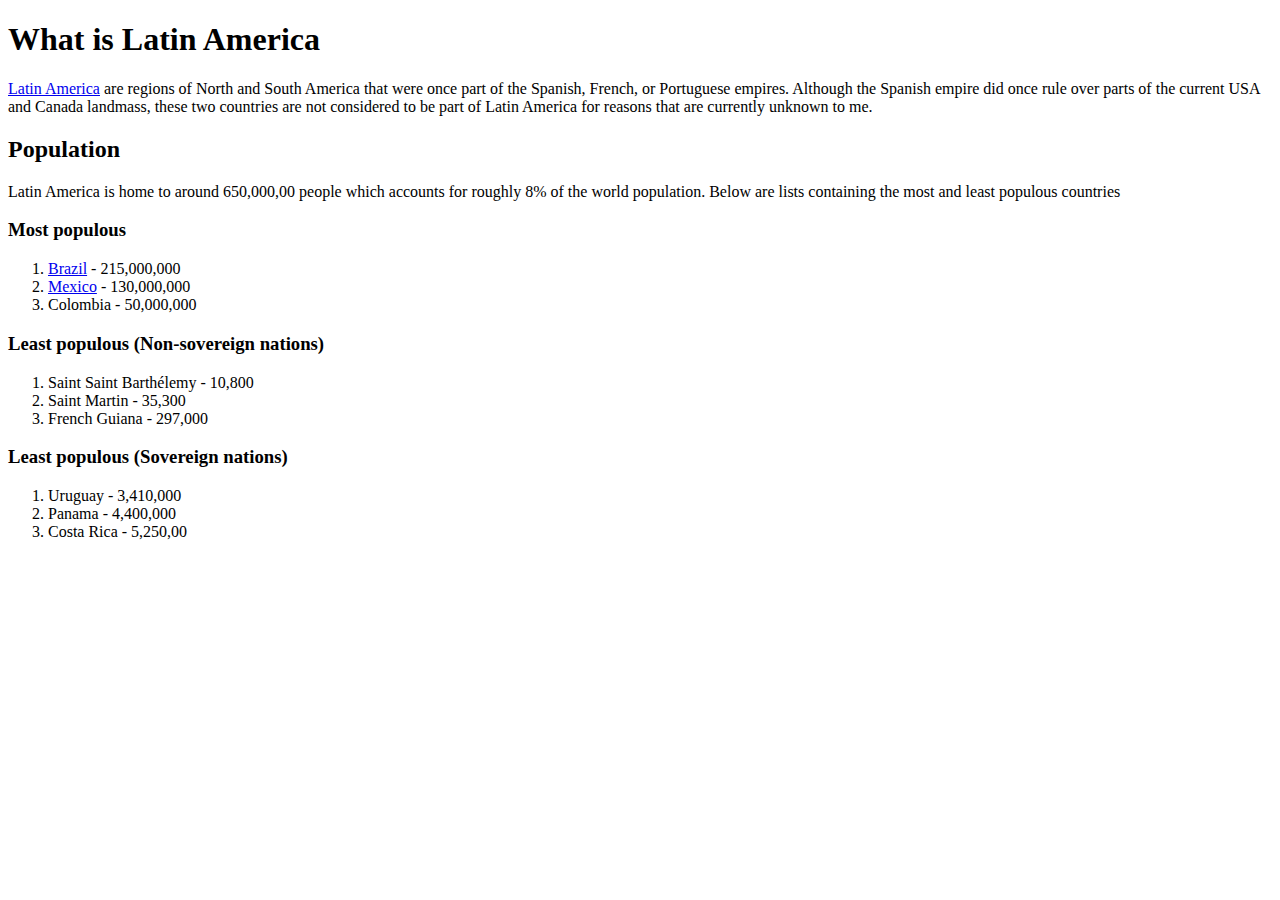
==== index.html @ 635ebf22 "Create and link mexico.html" ====
<!DOCTYPE html>
<html lang="en">
  <head>
    <meta charset="UTF-8">
    <title>Latin America Countries</title>
  </head>

  <body>
    <h1>What is Latin America</h1>
    <p><a href="https://en.wikipedia.org/wiki/Latin_America" target="_blank" rel="noopener noreferrer">Latin America</a> are regions of North and South America that were once part of the Spanish, French, or Portuguese empires. Although the Spanish empire did once rule over parts of the current USA and Canada landmass, these two countries are not considered to be part of Latin America for reasons that are currently unknown to me.</p>

    <h2>Population</h2>
    <p>Latin America is home to around 650,000,00 people which accounts for roughly 8% of the world population. Below  are lists containing the most and least populous countries</p>
    <h3>Most populous</h3>
    <ol>
      <li><a href="./countries/brazil.html">Brazil</a> - 215,000,000</li>
      <li><a href="./countries/mexico.html">Mexico</a> - 130,000,000</li>
      <li>Colombia - 50,000,000</li>
    </ol>
    <h3>Least populous (Non-sovereign nations)</h3>
    <ol>
      <li>Saint Saint Barthélemy - 10,800</li>
      <li>Saint Martin - 35,300</li>
      <li>French Guiana - 297,000</li>
    </ol>
    <h3>Least populous (Sovereign nations)</h3>
    <ol>
      <li>Uruguay - 3,410,000</li>
      <li>Panama - 4,400,000</li>
      <li>Costa Rica - 5,250,00</li>
    </ol>

  </body>
</html>
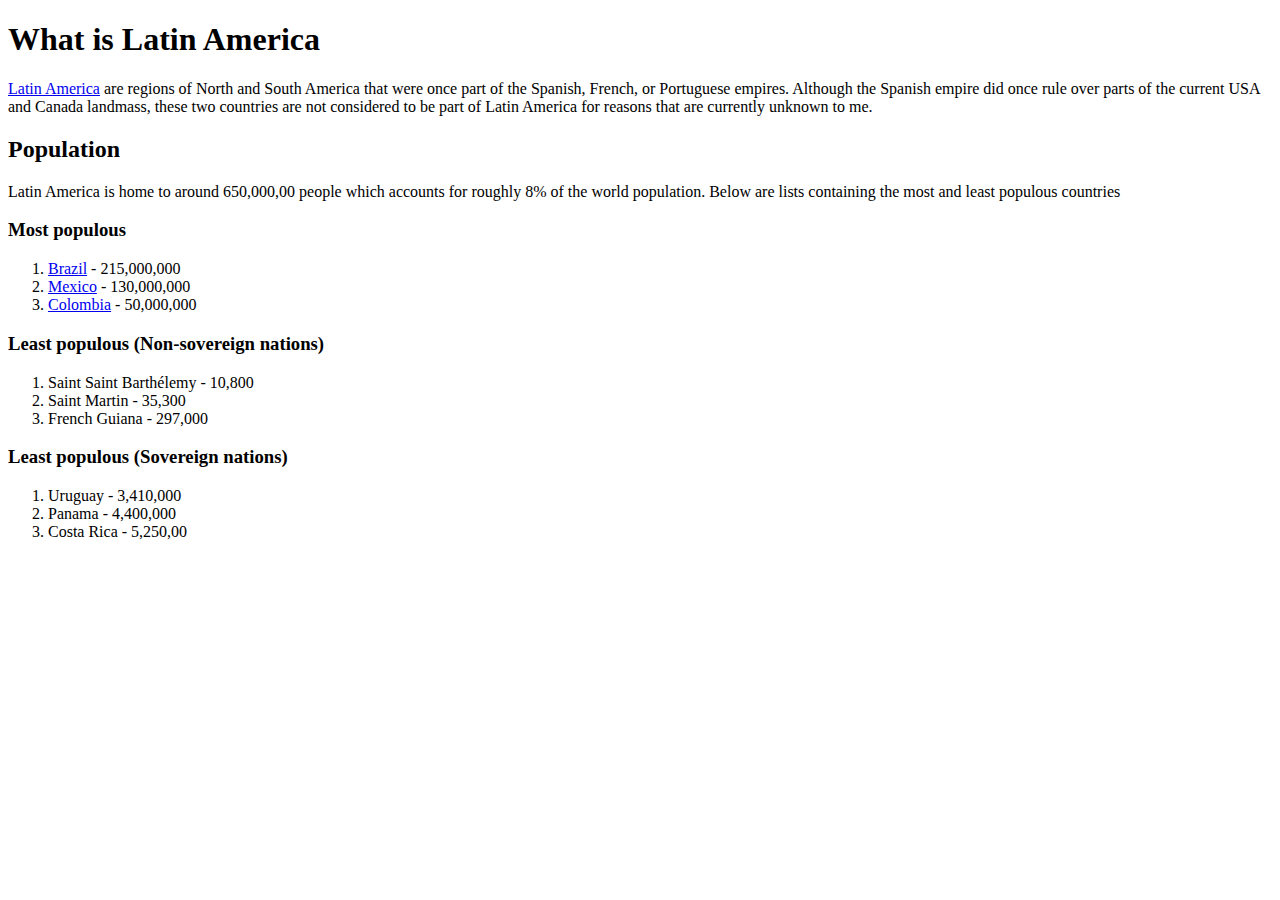
==== commit 09067519: "Create and link colombia.html" ====
--- a/index.html
+++ b/index.html
@@ -15,7 +15,7 @@
     <ol>
       <li><a href="./countries/brazil.html">Brazil</a> - 215,000,000</li>
       <li><a href="./countries/mexico.html">Mexico</a> - 130,000,000</li>
-      <li>Colombia - 50,000,000</li>
+      <li><a href="./countries/colombia.html">Colombia</a> - 50,000,000</li>
     </ol>
     <h3>Least populous (Non-sovereign nations)</h3>
     <ol>
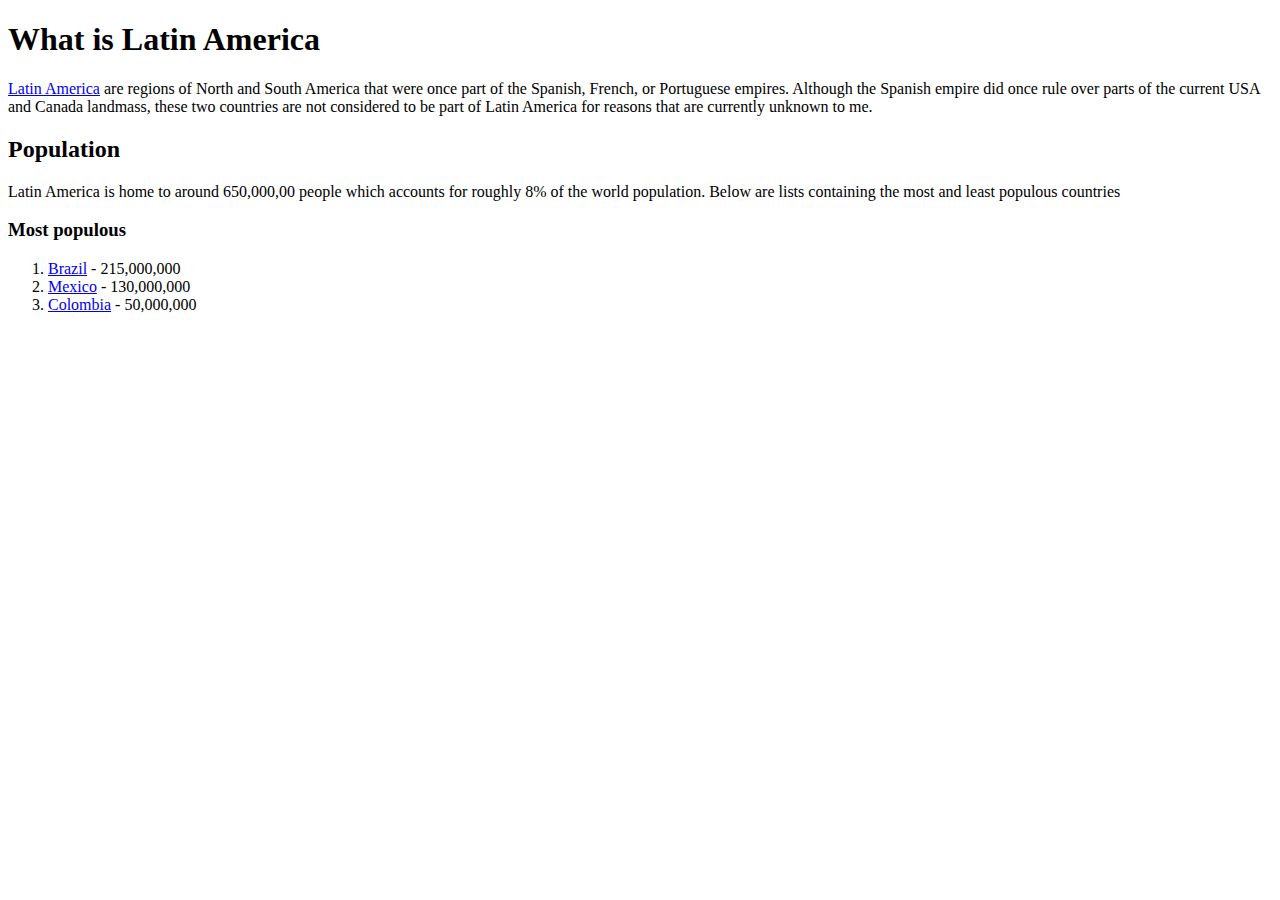
==== commit 19b5b592: "Remove unnecessary information in index.html" ====
--- a/index.html
+++ b/index.html
@@ -1,8 +1,11 @@
+<!-- index.html -->
+
 <!DOCTYPE html>
 <html lang="en">
   <head>
     <meta charset="UTF-8">
     <title>Latin America Countries</title>
+    <link rel="stylesheet" href="styles.css">
   </head>
 
   <body>
@@ -17,18 +20,6 @@
       <li><a href="./countries/mexico.html">Mexico</a> - 130,000,000</li>
       <li><a href="./countries/colombia.html">Colombia</a> - 50,000,000</li>
     </ol>
-    <h3>Least populous (Non-sovereign nations)</h3>
-    <ol>
-      <li>Saint Saint Barthélemy - 10,800</li>
-      <li>Saint Martin - 35,300</li>
-      <li>French Guiana - 297,000</li>
-    </ol>
-    <h3>Least populous (Sovereign nations)</h3>
-    <ol>
-      <li>Uruguay - 3,410,000</li>
-      <li>Panama - 4,400,000</li>
-      <li>Costa Rica - 5,250,00</li>
-    </ol>
-
+    
   </body>
 </html>--- a/styles.css
+++ b/styles.css
@@ -0,0 +1,32 @@
+/* styles.css */
+
+.title {
+  color: white;
+  font-size: 36px;
+  text-align: center;
+  /* black shadow around text */
+  text-shadow: 1px 0 0 #000, 0 -1px 0 #000, 0 1px 0 #000, -1px 0 0 #000;
+}
+.brazil {
+  background-color: rgb(43,149,71);
+}
+.mexico {
+  background-color: rgb(160,104,40);
+}
+.colombia {
+  background-color: rgb(247,199,1);
+}
+
+
+img {
+  height:auto;
+}
+.brazil-image {
+  width: 512px;
+}
+.mexico-image {
+  width: 500px;
+}
+.colombia-image {
+  width: 512px;
+}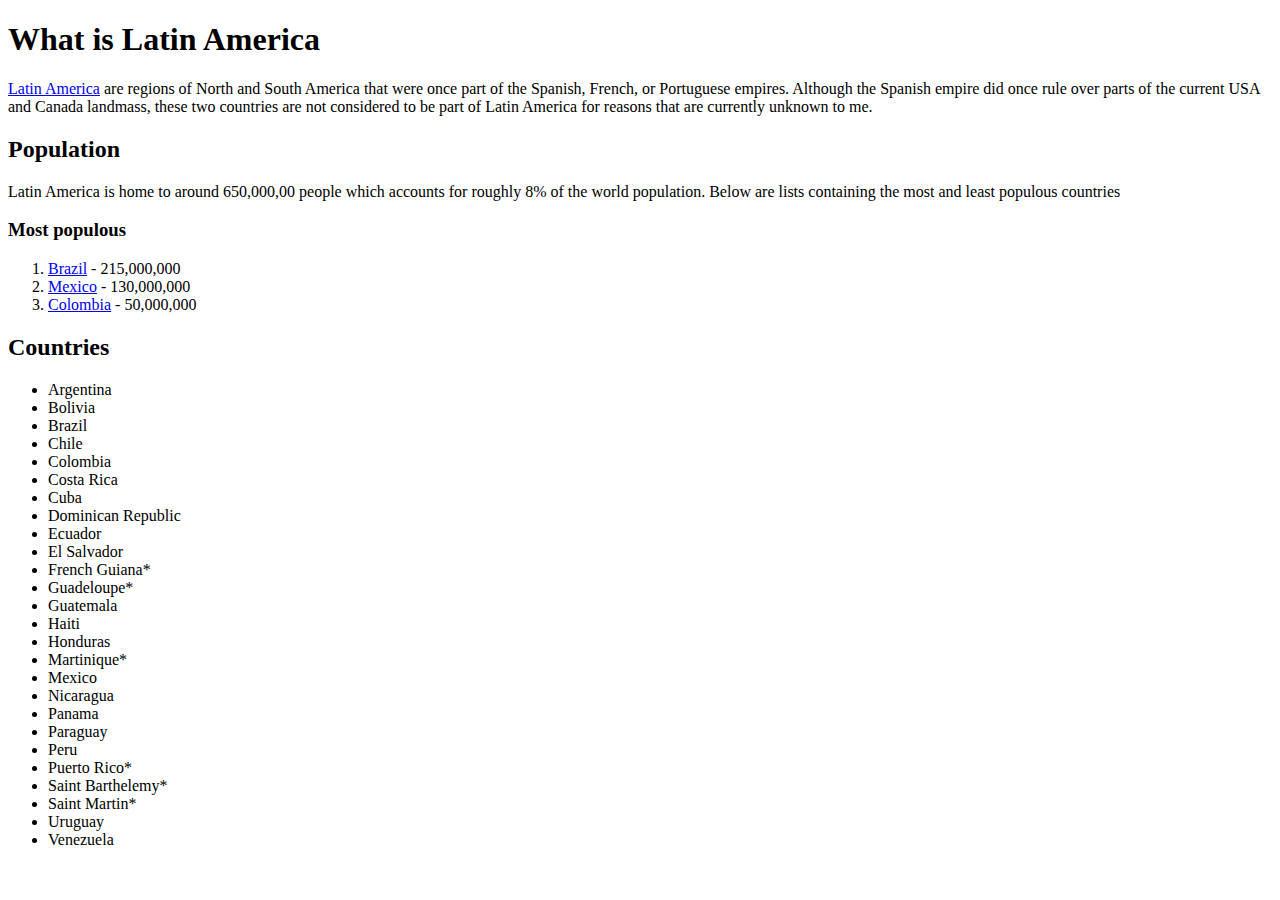
==== commit 12c5cd29: "Add list of all Latin America countries" ====
--- a/index.html
+++ b/index.html
@@ -21,5 +21,35 @@
       <li><a href="./countries/colombia.html">Colombia</a> - 50,000,000</li>
     </ol>
     
+    <h2>Countries</h2>
+    <!-- TODO: Need to organize in a better way so that the list isn't as long -->
+    <ul>
+      <li>Argentina</li>
+      <li>Bolivia</li>
+      <li>Brazil</li>
+      <li>Chile</li>
+      <li>Colombia</li>
+      <li>Costa Rica</li>
+      <li>Cuba</li>
+      <li>Dominican Republic</li>
+      <li>Ecuador</li>
+      <li>El Salvador</li>
+      <li>French Guiana*</li>
+      <li>Guadeloupe*</li>
+      <li>Guatemala</li>
+      <li>Haiti</li>
+      <li>Honduras</li>
+      <li>Martinique*</li>
+      <li>Mexico</li>
+      <li>Nicaragua</li>
+      <li>Panama</li>
+      <li>Paraguay</li>
+      <li>Peru</li>
+      <li>Puerto Rico*</li>
+      <li>Saint Barthelemy*</li>
+      <li>Saint Martin*</li>
+      <li>Uruguay</li>
+      <li>Venezuela</li>
+    </ul>
   </body>
 </html>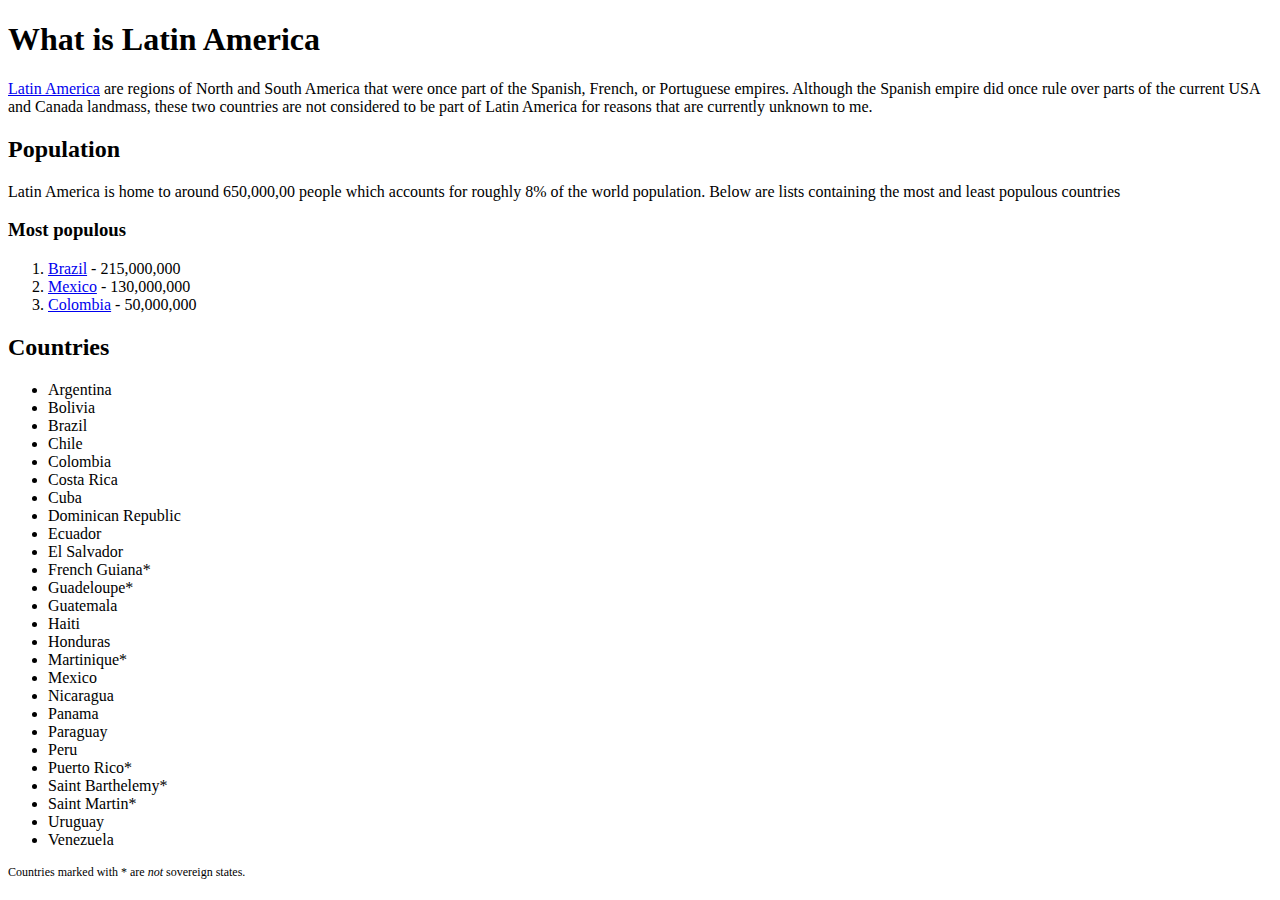
==== commit bf9d9c3f: "Create disclaimer about non-sovereign states" ====
--- a/index.html
+++ b/index.html
@@ -51,5 +51,6 @@
       <li>Uruguay</li>
       <li>Venezuela</li>
     </ul>
+    <p class="footnote">Countries marked with * are <em>not</em> sovereign states.</p>
   </body>
 </html>--- a/styles.css
+++ b/styles.css
@@ -29,4 +29,9 @@
 }
 .colombia-image {
   width: 512px;
+}
+
+
+.footnote {
+  font-size: 12px;
 }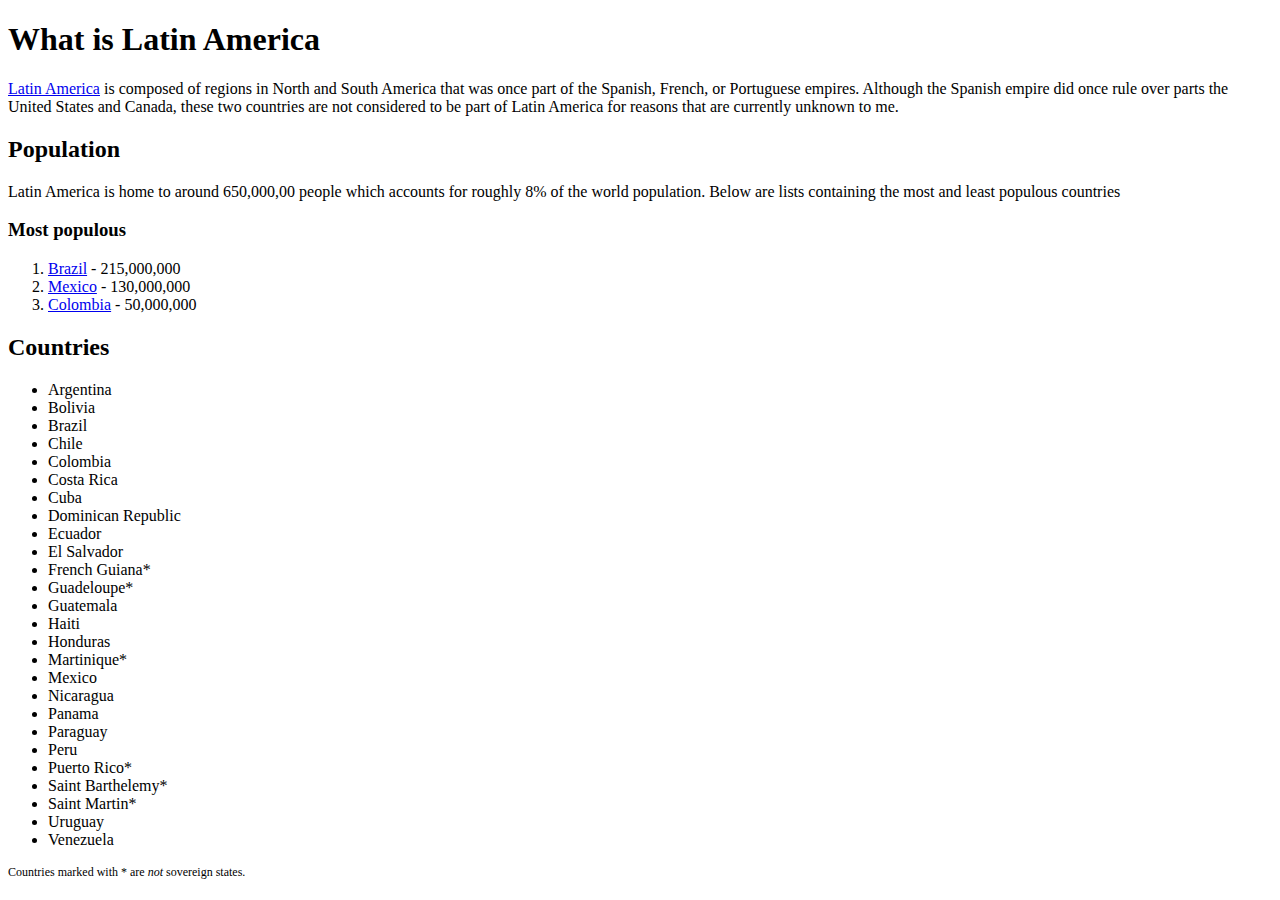
==== commit f7611cb0: "Fix grammar until main title" ====
--- a/index.html
+++ b/index.html
@@ -10,7 +10,7 @@
 
   <body>
     <h1>What is Latin America</h1>
-    <p><a href="https://en.wikipedia.org/wiki/Latin_America" target="_blank" rel="noopener noreferrer">Latin America</a> are regions of North and South America that were once part of the Spanish, French, or Portuguese empires. Although the Spanish empire did once rule over parts of the current USA and Canada landmass, these two countries are not considered to be part of Latin America for reasons that are currently unknown to me.</p>
+    <p><a href="https://en.wikipedia.org/wiki/Latin_America" target="_blank" rel="noopener noreferrer">Latin America</a> is composed of regions in North and South America that was once part of the Spanish, French, or Portuguese empires. Although the Spanish empire did once rule over parts the United States and Canada, these two countries are not considered to be part of Latin America for reasons that are currently unknown to me.</p>
 
     <h2>Population</h2>
     <p>Latin America is home to around 650,000,00 people which accounts for roughly 8% of the world population. Below  are lists containing the most and least populous countries</p>
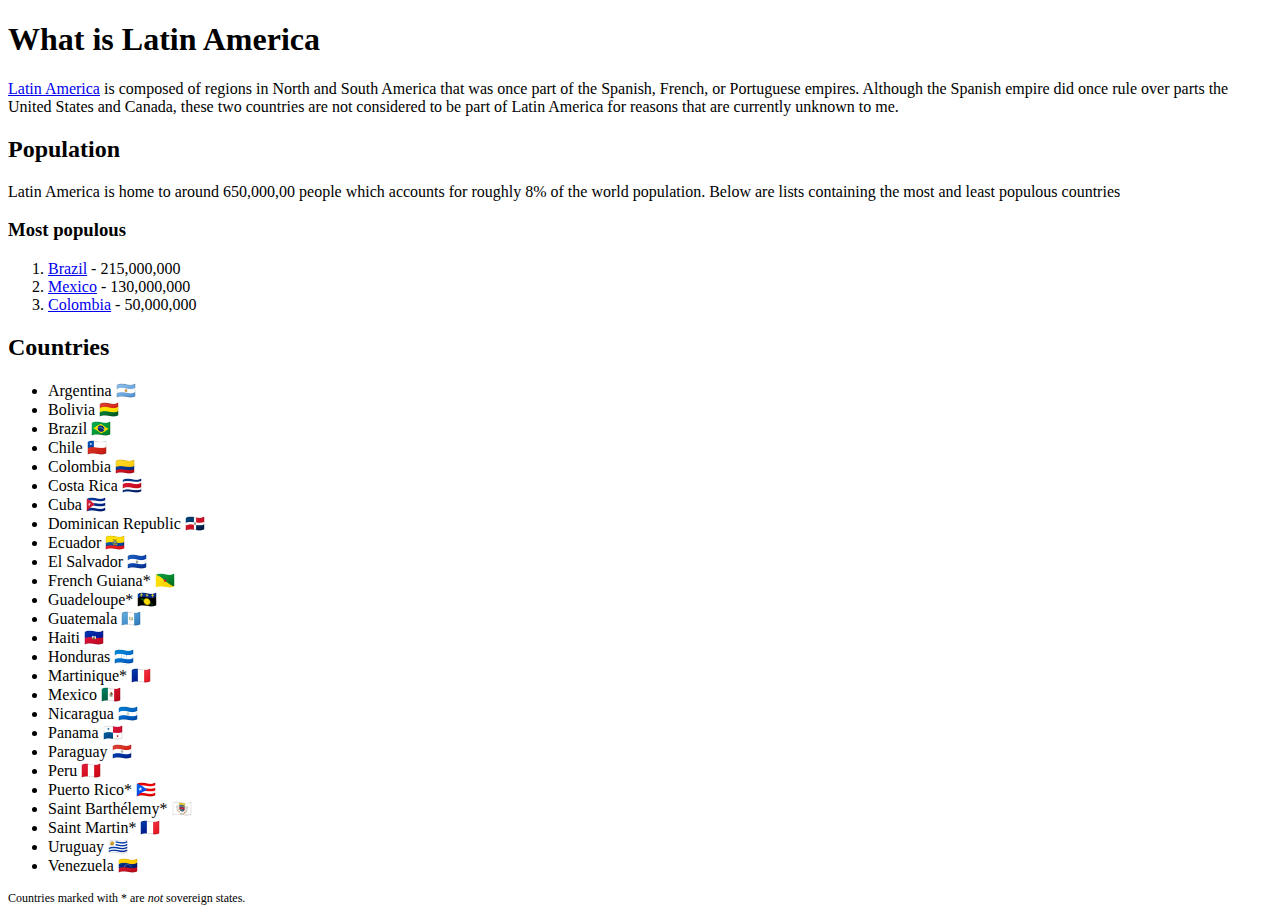
==== commit 0792889f: "Add flags next to countries" ====
--- a/index.html
+++ b/index.html
@@ -24,32 +24,32 @@
     <h2>Countries</h2>
     <!-- TODO: Need to organize in a better way so that the list isn't as long -->
     <ul>
-      <li>Argentina</li>
-      <li>Bolivia</li>
-      <li>Brazil</li>
-      <li>Chile</li>
-      <li>Colombia</li>
-      <li>Costa Rica</li>
-      <li>Cuba</li>
-      <li>Dominican Republic</li>
-      <li>Ecuador</li>
-      <li>El Salvador</li>
-      <li>French Guiana*</li>
-      <li>Guadeloupe*</li>
-      <li>Guatemala</li>
-      <li>Haiti</li>
-      <li>Honduras</li>
-      <li>Martinique*</li>
-      <li>Mexico</li>
-      <li>Nicaragua</li>
-      <li>Panama</li>
-      <li>Paraguay</li>
-      <li>Peru</li>
-      <li>Puerto Rico*</li>
-      <li>Saint Barthelemy*</li>
-      <li>Saint Martin*</li>
-      <li>Uruguay</li>
-      <li>Venezuela</li>
+      <li>Argentina 🇦🇷</li>
+      <li>Bolivia 🇧🇴</li>
+      <li>Brazil 🇧🇷</li>
+      <li>Chile 🇨🇱</li>
+      <li>Colombia 🇨🇴</li>
+      <li>Costa Rica 🇨🇷</li>
+      <li>Cuba 🇨🇺</li>
+      <li>Dominican Republic 🇩🇴</li>
+      <li>Ecuador 🇪🇨</li>
+      <li>El Salvador 🇸🇻</li>
+      <li>French Guiana* 🇬🇫</li>
+      <li>Guadeloupe* 🇬🇵</li>
+      <li>Guatemala 🇬🇹</li>
+      <li>Haiti 🇭🇹</li>
+      <li>Honduras 🇭🇳</li>
+      <li>Martinique* 🇲🇫</li>
+      <li>Mexico 🇲🇽</li>
+      <li>Nicaragua 🇳🇮</li>
+      <li>Panama 🇵🇦</li>
+      <li>Paraguay 🇵🇾</li>
+      <li>Peru 🇵🇪</li>
+      <li>Puerto Rico* 🇵🇷</li>
+      <li>Saint Barthélemy* 🇧🇱</li>
+      <li>Saint Martin* 🇲🇫</li>
+      <li>Uruguay 🇺🇾</li>
+      <li>Venezuela 🇻🇪</li>
     </ul>
     <p class="footnote">Countries marked with * are <em>not</em> sovereign states.</p>
   </body>
